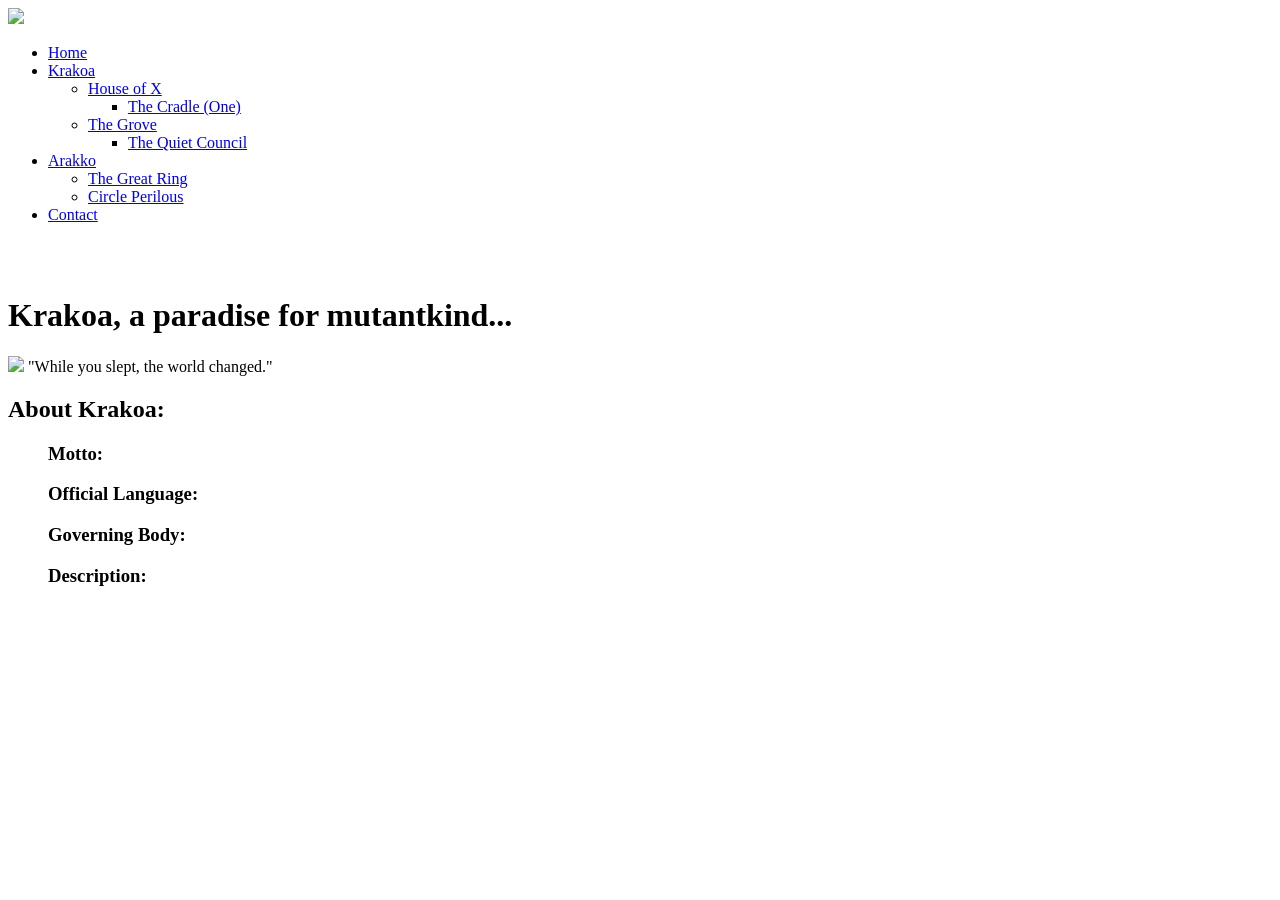
==== arakko/arakko.html @ 06e540db "Week 1 Day 3 assignment push." ====
<!DOCTYPE html>
    <html>
        <head>
            <title>Okkara, Inc.</title>
            <img src="/m1-assignment/images/arakkomars.webp" width="800">
        </head>
        <body>
            <div id="container">
                <nav>
                    <ul>
                        <li><a href="/m1-assignment/index.html">Home</a></li>
                        <li><a href="/m1-assignment/krakoa/krakoa.html">Krakoa</a></li>
                        <ul>
                            <li><a href="/m1-assignment/krakoa/krakoahox.html">House of X</a></li>
                            <ul>
                                <li><a href="/m1-assignment/krakoa/krakoahoxcradle.html">The Cradle (One)</a></li>
                            </ul>
                            <li><a href="/m1-assignment/krakoa/krakoagrove.html">The Grove</a></li>
                            <ul>
                                <li><a href="/m1-assignment/krakoa/krakoagrovequietcouncil.html">The Quiet Council</a></li>
                            </ul>
                        </ul>
                        <li><a href="/m1-assignment/arakko/arakko.html">Arakko</a></li>
                        <ul>
                            <li><a href="/m1-assignment/arakko/arakkogreatring.html">The Great Ring</a></li>
                            <li><a href="/m1-assignment/arakko/arakkocircle.html">Circle Perilous</a></li>
                        </ul>
                        <li><a href="/m1-assignment/contact.html">Contact</a></li>
                    </ul>
                </nav>
                <br>
                <br>
                <h1>Krakoa, a paradise for mutantkind...</h1>
                <p><img src="/m1-assignment/images/profx.jpg" width="50"> "While you slept, the world changed."</p>
                <h2>About Krakoa:</h2>
                <ul>
                    <h3>Motto: </h3>
                    <h3>Official Language: </h3>
                    <h3>Governing Body: </h3>
                    <h3>Description: </h3>
                </ul>

                <main></main>
            </div>

</body>
<html>
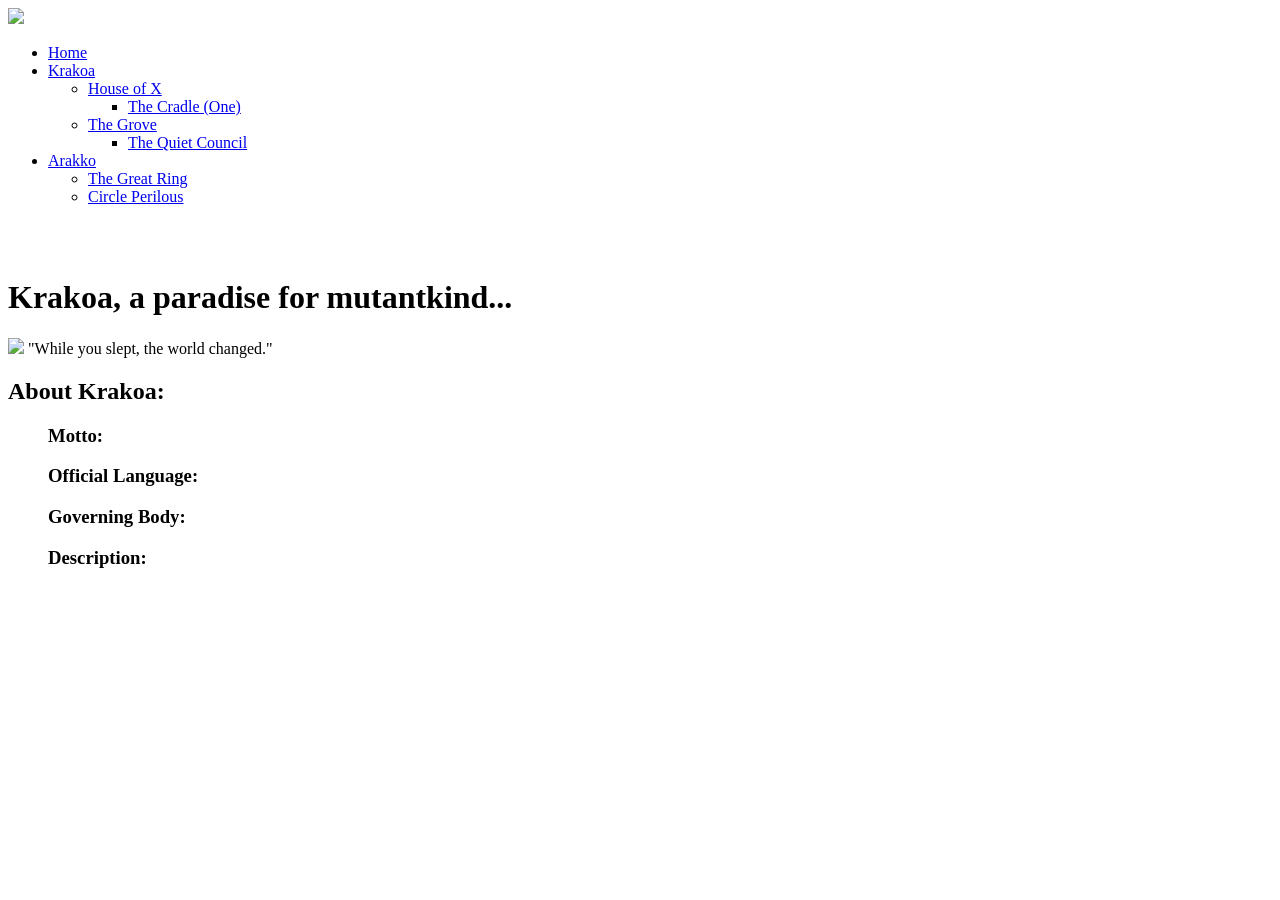
==== commit 7a6fe1f2: "Week 1 Day 3 assignment push." ====
--- a/arakko/arakko.html
+++ b/arakko/arakko.html
@@ -25,7 +25,6 @@
                             <li><a href="/m1-assignment/arakko/arakkogreatring.html">The Great Ring</a></li>
                             <li><a href="/m1-assignment/arakko/arakkocircle.html">Circle Perilous</a></li>
                         </ul>
-                        <li><a href="/m1-assignment/contact.html">Contact</a></li>
                     </ul>
                 </nav>
                 <br>
